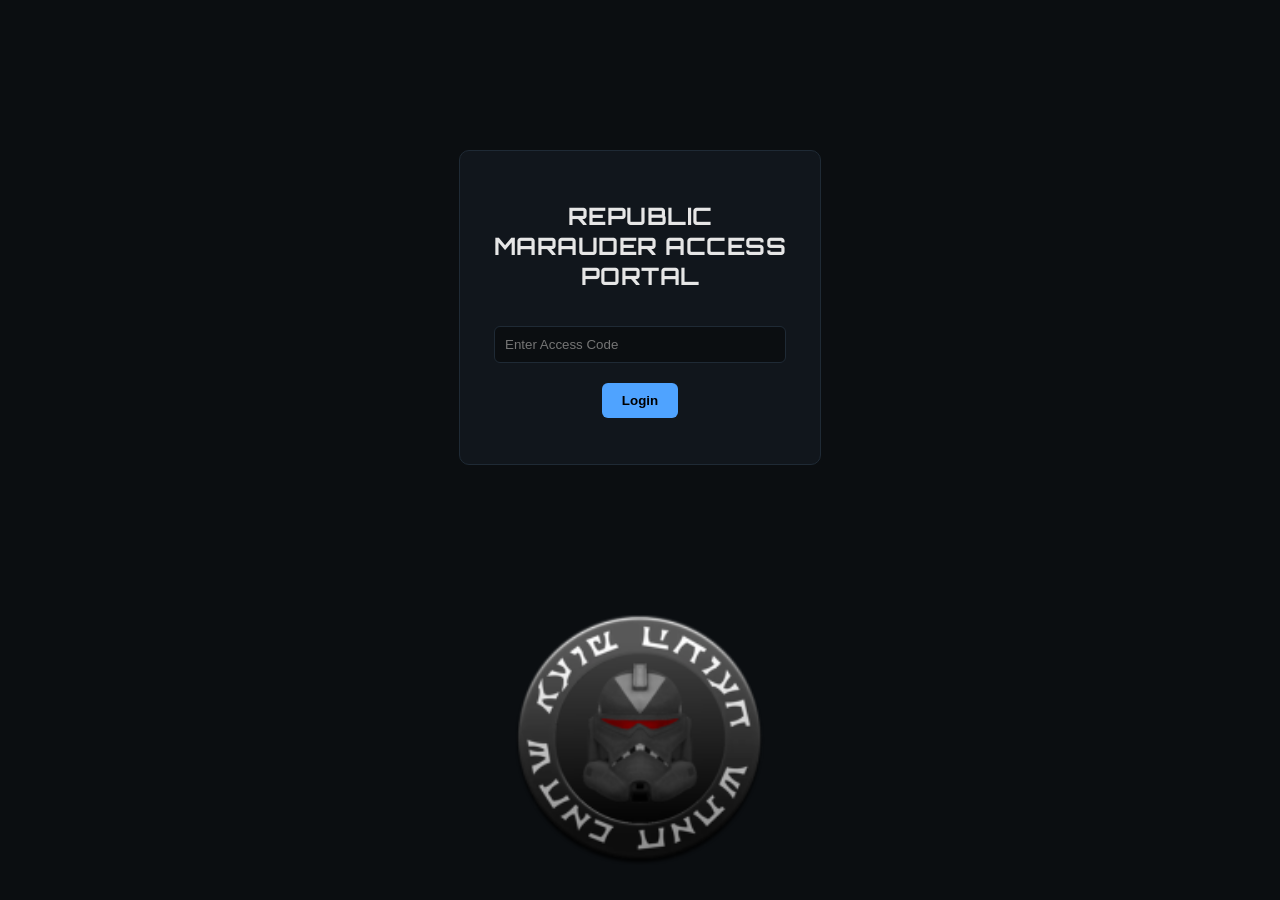
==== index.html @ 6a2c4453 "QOL changes" ====
<!DOCTYPE html>
<html lang="en">
<head>
    <meta charset="UTF-8">
    <title>Operations Dashboard</title>
    <link rel="stylesheet" href="style.css">
</head>
<body>
<div class="crt-overlay"></div>
<script>
if (localStorage.getItem("loggedIn") !== "true") {
    window.location.href = "login.html";
}
</script>

<div id="boot-screen">
    <div class="boot-text">
        <p>Initializing Republic Marauder Systems...</p>
        <p>Decrypting secure modules...</p>
        <p>Loading personnel registry...</p>
        <p>Loading mission archives...</p>
        <p>Establishing encrypted uplink...</p>
        <p class="boot-complete">ACCESS GRANTED</p>
    </div>
</div>


<div class="layout">

    <!-- LEFT SIDEBAR -->
    <div class="sidebar">
        <img src="images/RMLogo.png" alt="" class="sidebar-logo">

        <div class="tab" onclick="loadSection('missions')">Past Missions</div>
        <div class="tab" onclick="loadSection('personnel')">Current Personnel</div>
        <div class="tab" onclick="loadSection('hvts')">HVT Profiles</div>


        <div class="sidebar-footer" onclick="logout()">Logout</div>
    </div>

    <!-- MAIN CONTENT AREA -->
    <div class="main">
        <h1>Operations Intelligence Dashboard</h1>
        <div id="content">Select a category from the left.</div>
    </div>

</div>

<script src="script.js"></script>
<script>
window.addEventListener("load", () => {
    setTimeout(() => {
        document.getElementById("boot-screen").style.opacity = "0";
        document.getElementById("boot-screen").style.transition = "1s";
        setTimeout(() => {
            document.getElementById("boot-screen").style.display = "none";
        }, 1000);
    }, 3500); // Boot sequence duration
});
</script>

</body>
---- style.css ----
@import url('https://fonts.googleapis.com/css2?family=Orbitron:wght@400;600;700&display=swap');


body {
    margin: 0;
    padding: 0;
    background: #0b0e11;
    color: #e6e6e6;
    font-family: 'Orbitron', sans-serif;
    letter-spacing: 0.5px;
    text-align: center;
}

.title {
    margin-top: 40px;
    font-size: 2.5rem;
    letter-spacing: 2px;
}

.container {
    display: flex;
    justify-content: center;
    gap: 40px;
    margin-top: 60px;
}

.card {
    width: 260px;
    padding: 25px;
    background: #11161c;
    border: 1px solid #1f2a35;
    border-radius: 10px;
    cursor: pointer;
    transition: 0.3s;
}

.card:hover {
    transform: scale(1.05);
    border-color: #4fa3ff;
    box-shadow: 0 0 15px #4fa3ff;
}

#content {
    margin-top: 50px;
    padding: 20px;
    max-width: 900px;
    margin-left: auto;
    margin-right: auto;
    text-align: left;
}

/* LAYOUT */
.layout {
    display: flex;
    height: 100vh;
    background: #0b0e11;
    color: #e6e6e6;
    font-family: Arial, sans-serif;
}

/* SIDEBAR */
.sidebar {
    width: 240px;
    background: #11161c;
    border-right: 1px solid #1f2a35;
    display: flex;
    flex-direction: column;
    padding-top: 20px;
}

.sidebar-title {
    font-size: 1.3rem;
    font-weight: bold;
    text-align: center;
    margin-bottom: 20px;
    letter-spacing: 2px;
    color: #4fa3ff;
}

.tab {
    padding: 15px 20px;
    cursor: pointer;
    transition: 0.2s;
    font-size: 1.05rem;
    text-transform: uppercase;
    letter-spacing: 1px;
}

.tab:hover {
    background: #1a222c;
    color: #4fa3ff;
    text-shadow: 0 0 8px #4fa3ff;
}


/* MAIN CONTENT */
.main {
    flex: 1;
    padding: 30px;
    overflow-y: auto;
}

.main h1 {
    font-size: 2rem;
    text-transform: uppercase;
    letter-spacing: 3px;
    color: #4fa3ff;
    text-shadow: 0 0 10px #4fa3ff;
}


.entry-img {
    max-width: 300px;
    border-radius: 6px;
    margin-top: 10px;
}

.detail-btn {
    display: inline-block;
    margin-top: 10px;
    padding: 8px 14px;
    background: #4fa3ff;
    color: #000;
    border-radius: 6px;
    text-decoration: none;
    font-weight: bold;
}

.detail-btn:hover {
    background: #77baff;
}

.login-container {
    width: 300px;
    margin: 150px auto;
    background: #11161c;
    padding: 30px;
    border-radius: 10px;
    border: 1px solid #1f2a35;
    text-align: center;
}

.login-container input {
    width: 90%;
    padding: 10px;
    margin-top: 15px;
    background: #0b0e11;
    border: 1px solid #1f2a35;
    color: #e6e6e6;
    border-radius: 6px;
}

.login-container button {
    margin-top: 20px;
    padding: 10px 20px;
    background: #4fa3ff;
    border: none;
    border-radius: 6px;
    cursor: pointer;
    font-weight: bold;
}

.error {
    color: #ff4f4f;
    margin-top: 10px;
}

.sidebar {
    width: 240px;
    background: #11161c;
    border-right: 1px solid #1f2a35;
    display: flex;
    flex-direction: column;
    padding-top: 20px;
    position: relative;
}

.sidebar-footer {
    margin-top: auto;
    padding: 15px 20px;
    background: #1a222c;
    cursor: pointer;
    text-align: center;
    border-top: 1px solid #1f2a35;
    text-transform: uppercase;
    letter-spacing: 1px;
}

.sidebar-footer:hover {
    background: #4fa3ff;
    color: #000;
    text-shadow: 0 0 8px #000;
}


.entry {
    background: rgba(255, 255, 255, 0.03);
    padding: 15px;
    border: 1px solid #1f2a35;
    border-radius: 8px;
    margin-bottom: 20px;
    transform: translateY(10px);
    opacity: 0;
    transition: all 0.4s ease;
}

.entry-link h3 {
    text-transform: uppercase;
    letter-spacing: 1px;
}

.entry-link:hover h3 {
    color: #4fa3ff;
    text-shadow: 0 0 6px #4fa3ff;
}


.sidebar-logo {
    height: 75px;
    width: 75px;
    margin: 0 auto 25px auto;
    display: block;
    border-radius: 50%;
    box-shadow: 0 0 12px #4fa3ff;
}

#content h2 {
    text-transform: uppercase;
    letter-spacing: 2px;
    color: #77baff;
    margin-bottom: 20px;
}

/* CRT SCANLINE OVERLAY */
.crt-overlay {
    pointer-events: none;
    position: fixed;
    top: 0;
    left: 0;
    width: 100%;
    height: 100%;
    background: repeating-linear-gradient(
        to bottom,
        rgba(255, 255, 255, 0.03) 0px,
        rgba(255, 255, 255, 0.03) 2px,
        rgba(0, 0, 0, 0.05) 2px,
        rgba(0, 0, 0, 0.05) 4px
    );
    animation: scan 6s linear infinite;
    z-index: 9999;
}

@keyframes scan {
    0% { transform: translateY(0); }
    100% { transform: translateY(4px); }
}

/* SYSTEM BOOT SCREEN */
#boot-screen {
    position: fixed;
    top: 0;
    left: 0;
    width: 100%;
    height: 100%;
    background: #000;
    color: #4fa3ff;
    font-family: 'Orbitron', sans-serif;
    display: flex;
    justify-content: center;
    align-items: center;
    z-index: 10000;
    flex-direction: column;
    letter-spacing: 2px;
}

.boot-text p {
    opacity: 0;
    animation: bootLine 0.8s forwards;
}

.boot-text p:nth-child(1) { animation-delay: 0.3s; }
.boot-text p:nth-child(2) { animation-delay: 0.8s; }
.boot-text p:nth-child(3) { animation-delay: 1.3s; }
.boot-text p:nth-child(4) { animation-delay: 1.8s; }
.boot-text p:nth-child(5) { animation-delay: 2.3s; }
.boot-text p.boot-complete { animation-delay: 3s; color: #00ff9d; }

@keyframes bootLine {
    from { opacity: 0; transform: translateY(10px); }
    to { opacity: 1; transform: translateY(0); }
}
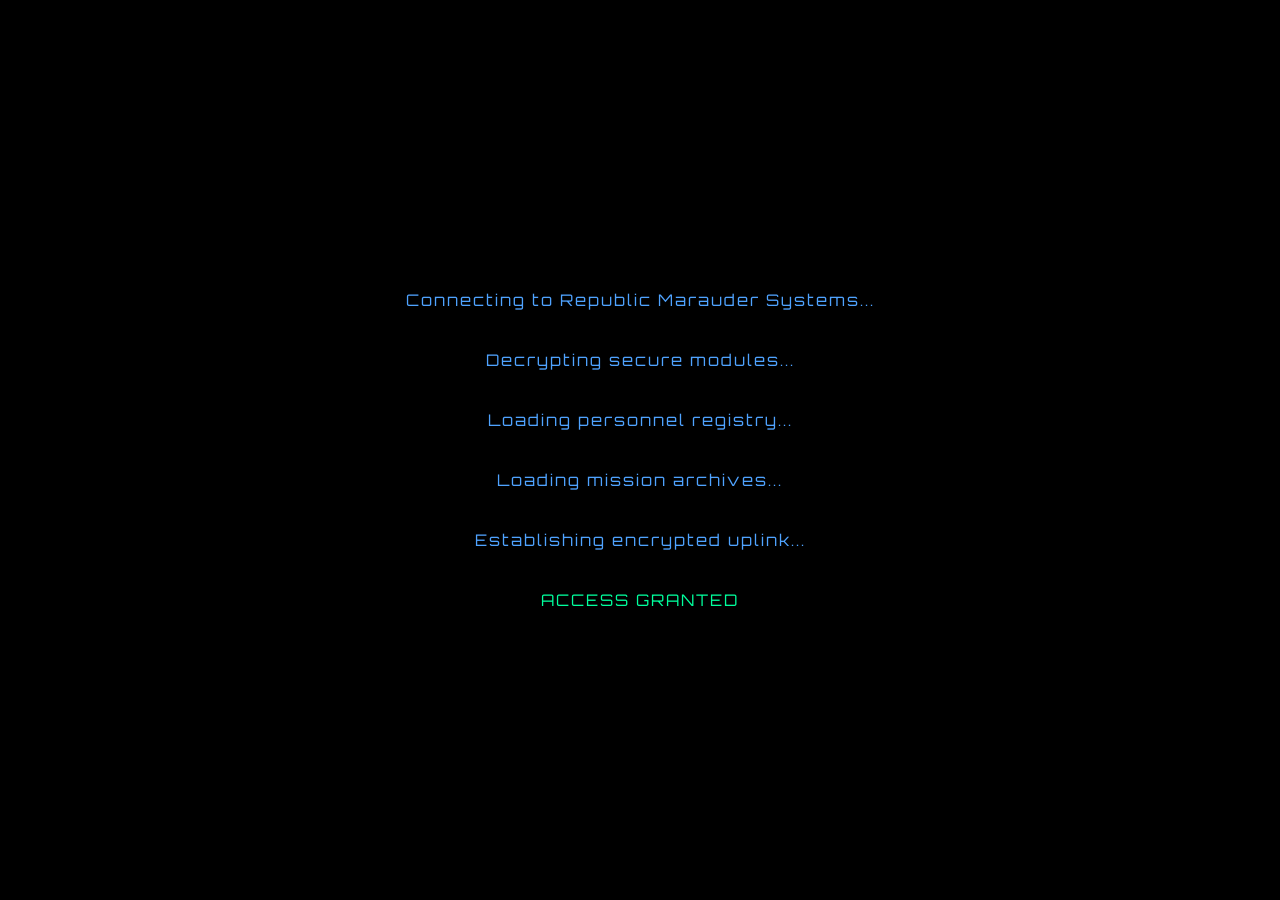
==== commit b641e6dd: "Slight change" ====
--- a/index.html
+++ b/index.html
@@ -12,17 +12,6 @@
     window.location.href = "login.html";
 }
 </script>
-
-<div id="boot-screen">
-    <div class="boot-text">
-        <p>Initializing Republic Marauder Systems...</p>
-        <p>Decrypting secure modules...</p>
-        <p>Loading personnel registry...</p>
-        <p>Loading mission archives...</p>
-        <p>Establishing encrypted uplink...</p>
-        <p class="boot-complete">ACCESS GRANTED</p>
-    </div>
-</div>
 
 
 <div class="layout">
@@ -48,16 +37,4 @@
 </div>
 
 <script src="script.js"></script>
-<script>
-window.addEventListener("load", () => {
-    setTimeout(() => {
-        document.getElementById("boot-screen").style.opacity = "0";
-        document.getElementById("boot-screen").style.transition = "1s";
-        setTimeout(() => {
-            document.getElementById("boot-screen").style.display = "none";
-        }, 1000);
-    }, 3500); // Boot sequence duration
-});
-</script>
-
 </body>
--- a/style.css
+++ b/style.css
@@ -271,13 +271,23 @@
     z-index: 10000;
     flex-direction: column;
     letter-spacing: 2px;
+    opacity: 1;
+    transition: opacity 1s ease;
+}
+
+.boot-text {
+    display: flex;
+    flex-direction: column;
+    gap: 8px;
 }
 
 .boot-text p {
     opacity: 0;
-    animation: bootLine 0.8s forwards;
-}
-
+    transform: translateY(10px);
+    animation: bootLine 0.8s forwards ease-out;
+}
+
+/* Staggered delays */
 .boot-text p:nth-child(1) { animation-delay: 0.3s; }
 .boot-text p:nth-child(2) { animation-delay: 0.8s; }
 .boot-text p:nth-child(3) { animation-delay: 1.3s; }
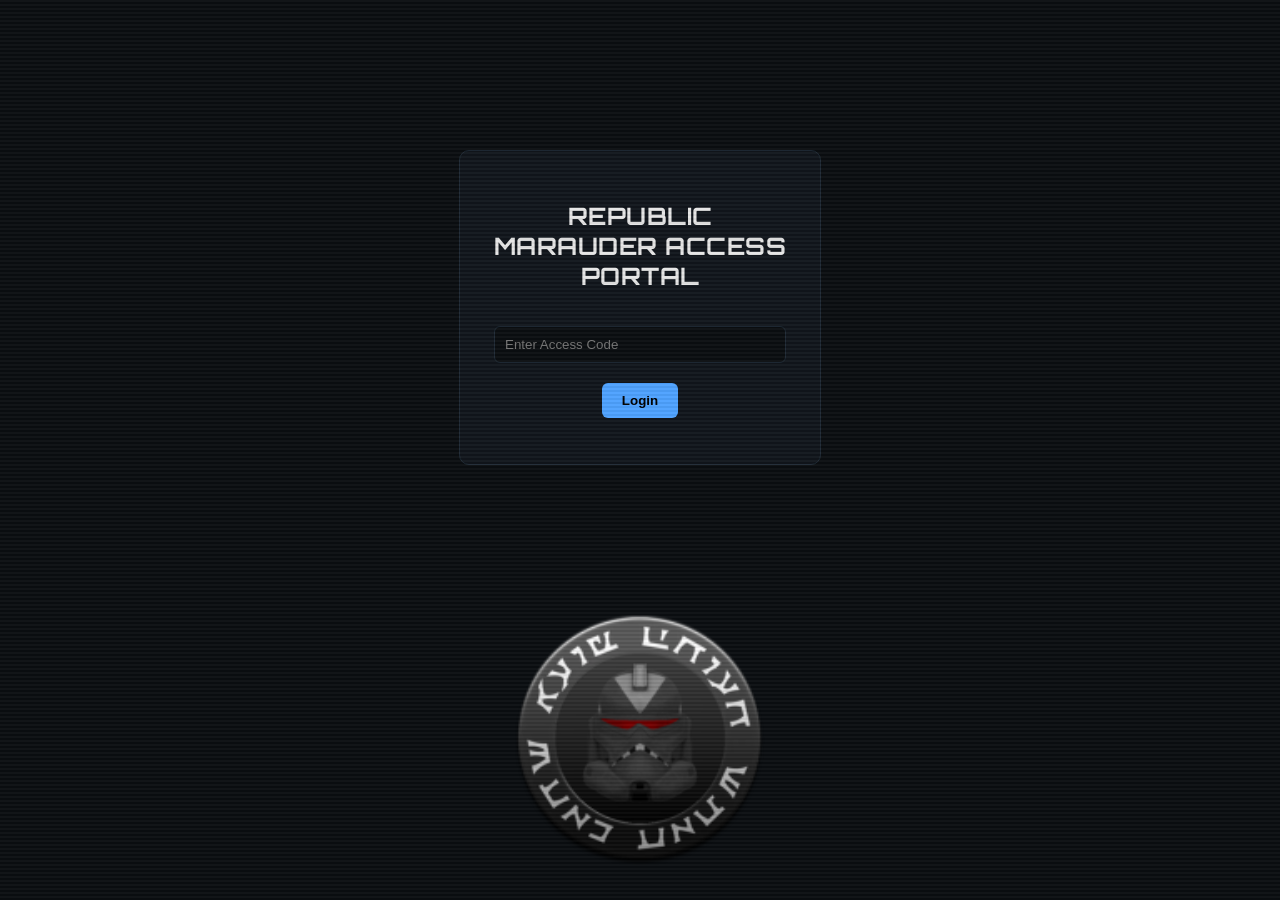
==== commit 06a9ebe1: "Text changes" ====
--- a/index.html
+++ b/index.html
@@ -20,8 +20,8 @@
     <div class="sidebar">
         <img src="images/RMLogo.png" alt="" class="sidebar-logo">
 
+        <div class="tab" onclick="loadSection('personnel')">Current Personnel</div>
         <div class="tab" onclick="loadSection('missions')">Past Missions</div>
-        <div class="tab" onclick="loadSection('personnel')">Current Personnel</div>
         <div class="tab" onclick="loadSection('hvts')">HVT Profiles</div>
 
 
@@ -30,7 +30,7 @@
 
     <!-- MAIN CONTENT AREA -->
     <div class="main">
-        <h1>Operations Intelligence Dashboard</h1>
+        <h1>Republic Marauder Dashboard</h1>
         <div id="content">Select a category from the left.</div>
     </div>
 
--- a/style.css
+++ b/style.css
@@ -265,7 +265,6 @@
     background: #000;
     color: #4fa3ff;
     font-family: 'Orbitron', sans-serif;
-    display: flex;
     justify-content: center;
     align-items: center;
     z-index: 10000;
